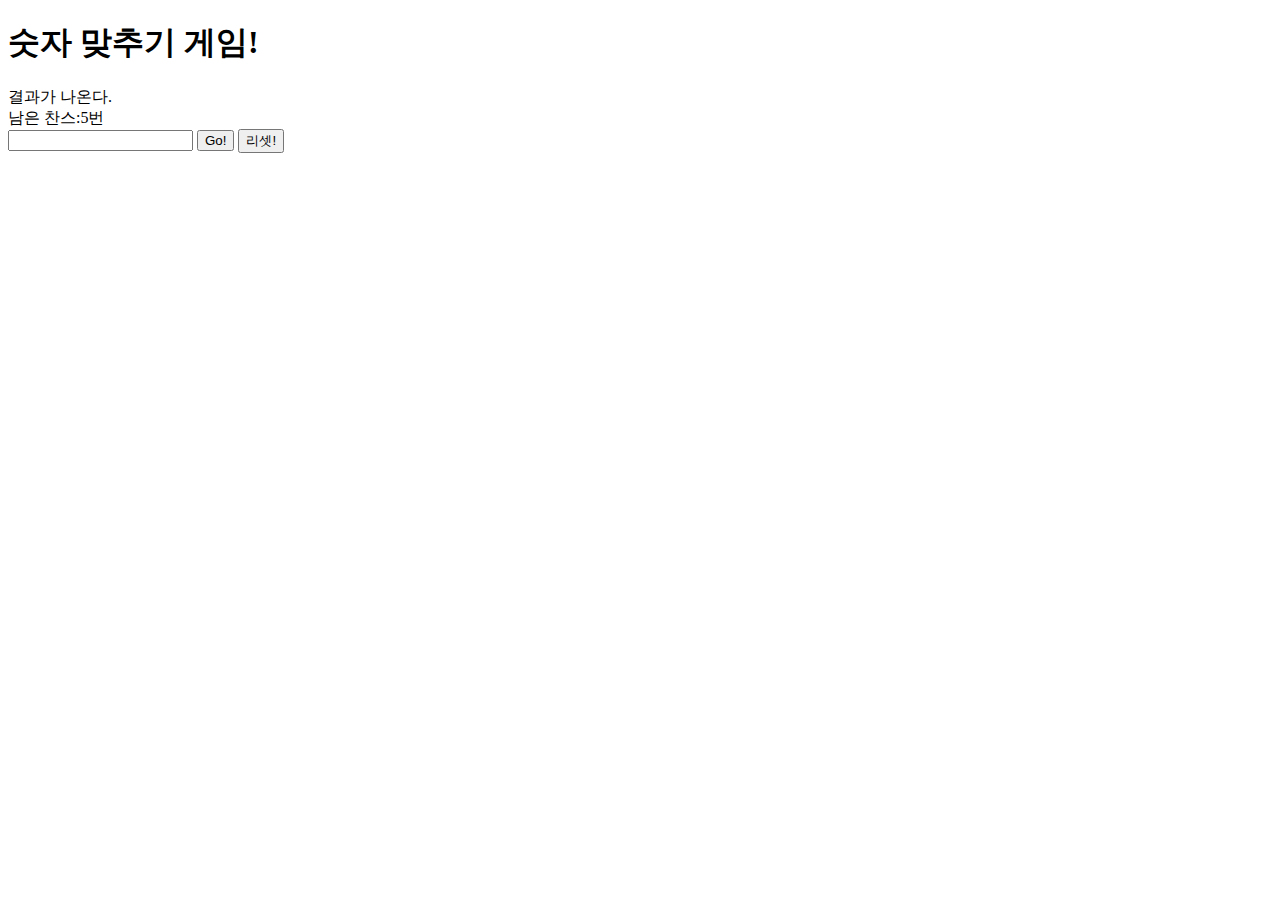
==== index.html @ bd1756bb "js noona game" ====
<!DOCTYPE html>
<html lang="en">
<head>
    <meta charset="UTF-8">
    <meta name="viewport" content="width=device-width, initial-scale=1.0">
    <title>Document</title>
    <link rel="stylesheet" href="style.css">
</head>
<body>
    <h1>숫자 맞추기 게임!</h1>
    <div id="result-area">결과가 나온다.</div>
    <div id="chance-area">남은 찬스:5번</div>
    <input type="number" id="user-input"/>
    <button id="play-button">Go!</button>
    <button id="reset-button">리셋!</button>

    <script src="main.js"></script>
</body>
</html>
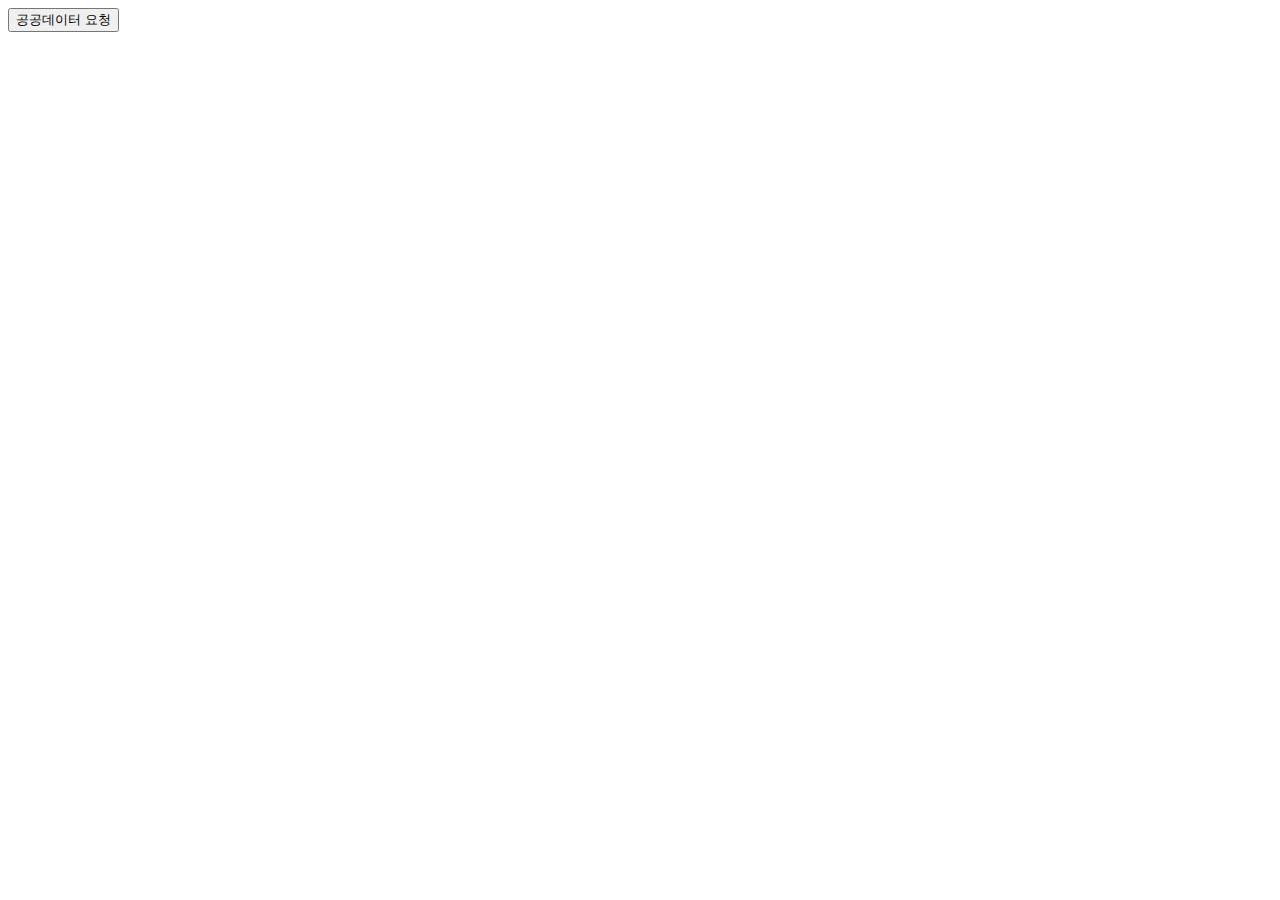
==== commit 3b1d2514: "todo list delete" ====
--- a/index.html
+++ b/index.html
@@ -4,16 +4,30 @@
     <meta charset="UTF-8">
     <meta name="viewport" content="width=device-width, initial-scale=1.0">
     <title>Document</title>
-    <link rel="stylesheet" href="style.css">
 </head>
 <body>
-    <h1>숫자 맞추기 게임!</h1>
-    <div id="result-area">결과가 나온다.</div>
-    <div id="chance-area">남은 찬스:5번</div>
-    <input type="number" id="user-input"/>
-    <button id="play-button">Go!</button>
-    <button id="reset-button">리셋!</button>
+    <button id="btn">공공데이터 요청</button>
+    <div id="my"></div> 
+    <script>
 
-    <script src="main.js"></script>
+        function ex(){
+        let xhr = new XMLHttpRequest
+        xhr.open('GET', ' https://thetestrequest.com/authors/1') //공공데이터면 key 연결해주면됨
+        xhr.send()
+        xhr.onreadystatechange = function(){
+            if(xhr.readyState !== XMLHttpRequest.DONE){
+                return
+            }
+
+            if(xhr.status !== 200) {
+                return
+            }
+
+            let resData = JSON.parse(xhr.responseText)
+            console.log(resData.id)
+        }
+    }
+    document.getElementById('btn').onclick = ex
+    </script>
 </body>
 </html>